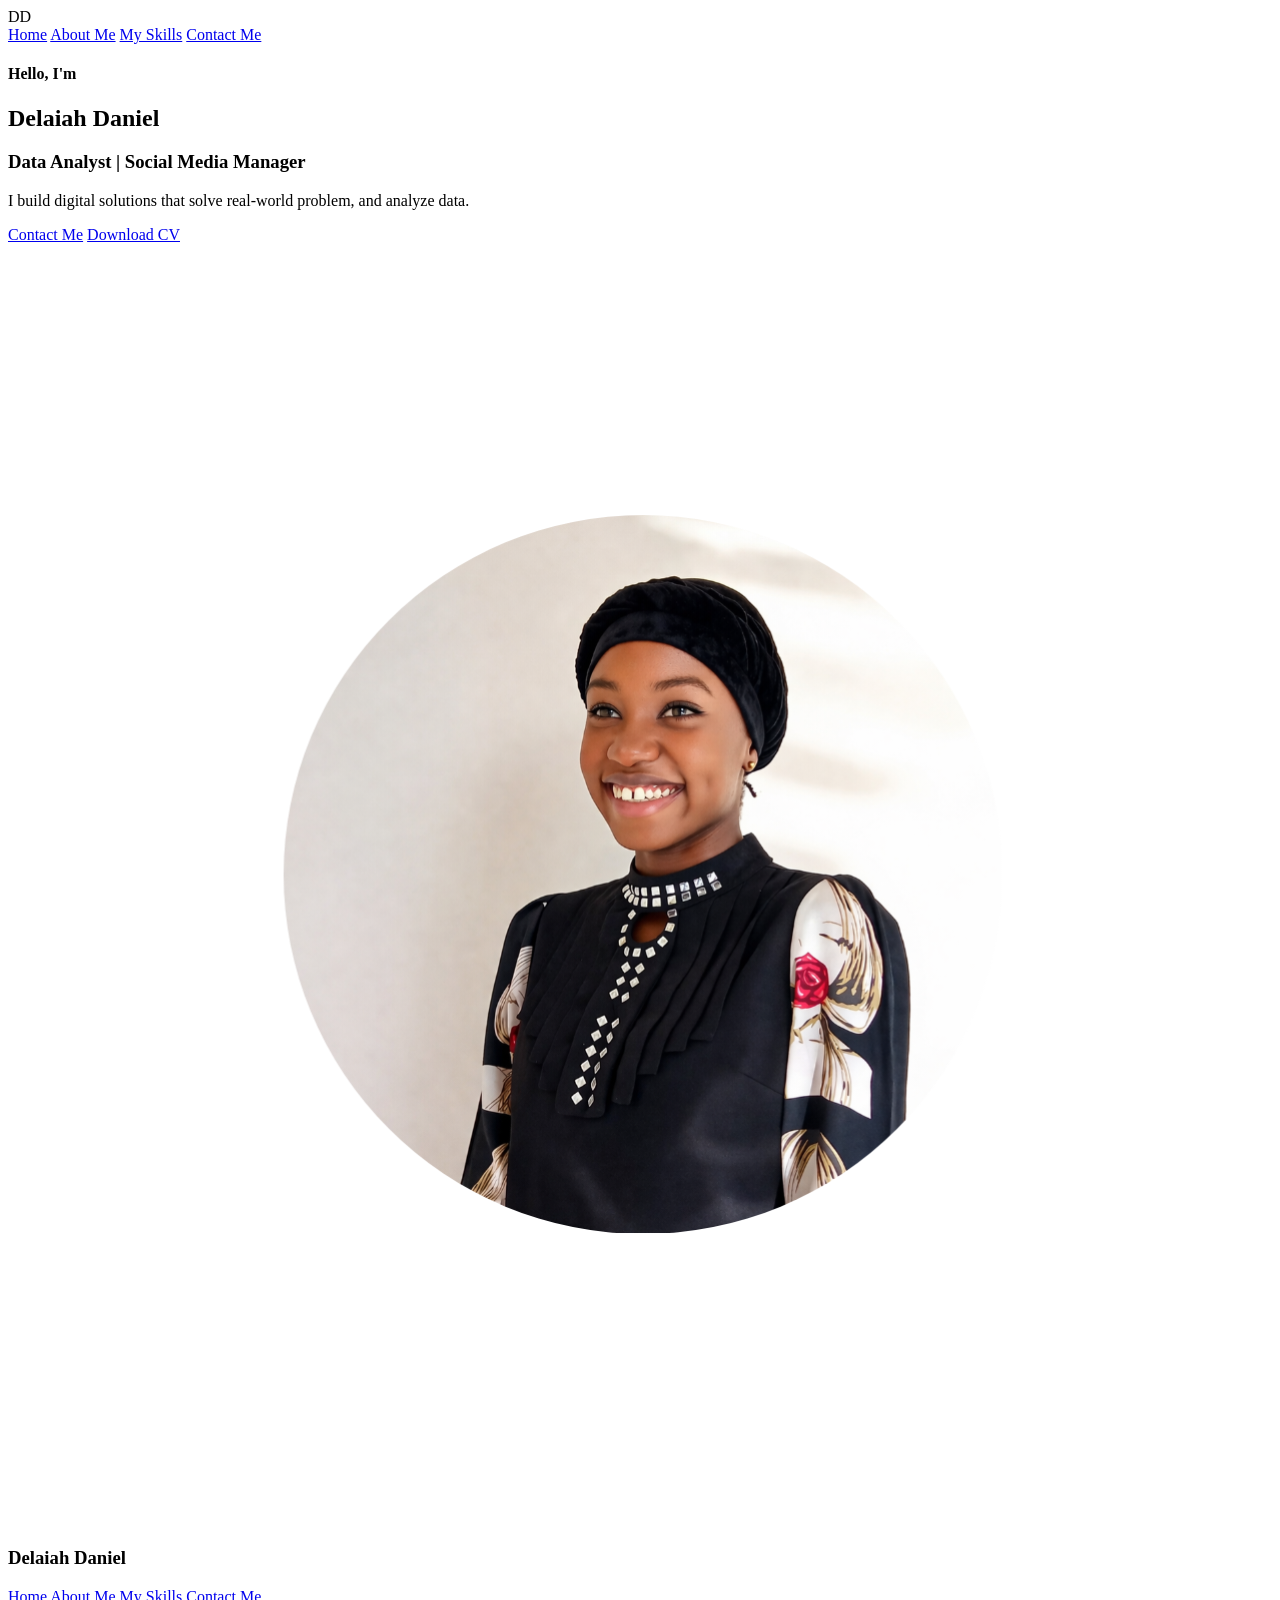
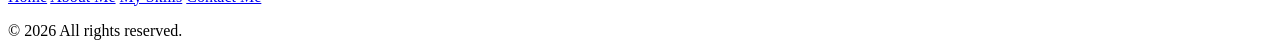
==== index.html @ 951c1f89 "Add files via upload" ====
<!DOCTYPE html>
<html lang="en">
<head>
    <meta charset="UTF-8">
    <meta name="viewport" content="width=device-width, initial-scale=1.0">
    <title>Deleeyah's Portfolio</title>
    <link rel="stylesheet" href="CSS/style.css">
    <link rel="preconnect" href="https://fonts.googleapis.com">

</head> 

<body>

    <header class="header">
        <div class="logo">DD</div>
        <nav class="de">
            <div class="nav_content">
            <a href="#"class="active">Home</a>
            <a href="About me.html">About Me</a>
            <a href="skills.html">My Skills</a>
            <a href="contact-me.html">Contact Me</a>
        </nav>
    </header>
    
    <!-- Hero Section-->

    <section class="hero">
        <div class="hero-text">
            <h4>Hello, I'm</h4>
            <h1>Delaiah Daniel</h1>
            <h3>Data Analyst | Social Media Manager</h3>
            
            <p class="intro">
            I build digital solutions that solve real-world problem, and analyze data.
            </p>

            <div class="buttons">
               <a href="contact-me.html" class="btn2">Contact Me</a>
               <a href="Resumè - DANIEL Delaiah" class="btn">Download CV</a>

            </div>

        </div>
        <div class="hero-image">
            <img src="Delaiah.png" alt="Profile Image">
        </div>

    </section>

   

    <footer>
        <h3>Delaiah Daniel</h3>
    <a href="#"class="active">Home</a>
    <a href="About me.html">About Me</a>
    <a href="skills.html">My Skills</a>
    <a href="contact-me.html">Contact Me</a>

        <p>&copy; 2026 All rights reserved.</p>
    </footer>
</body>
</html>
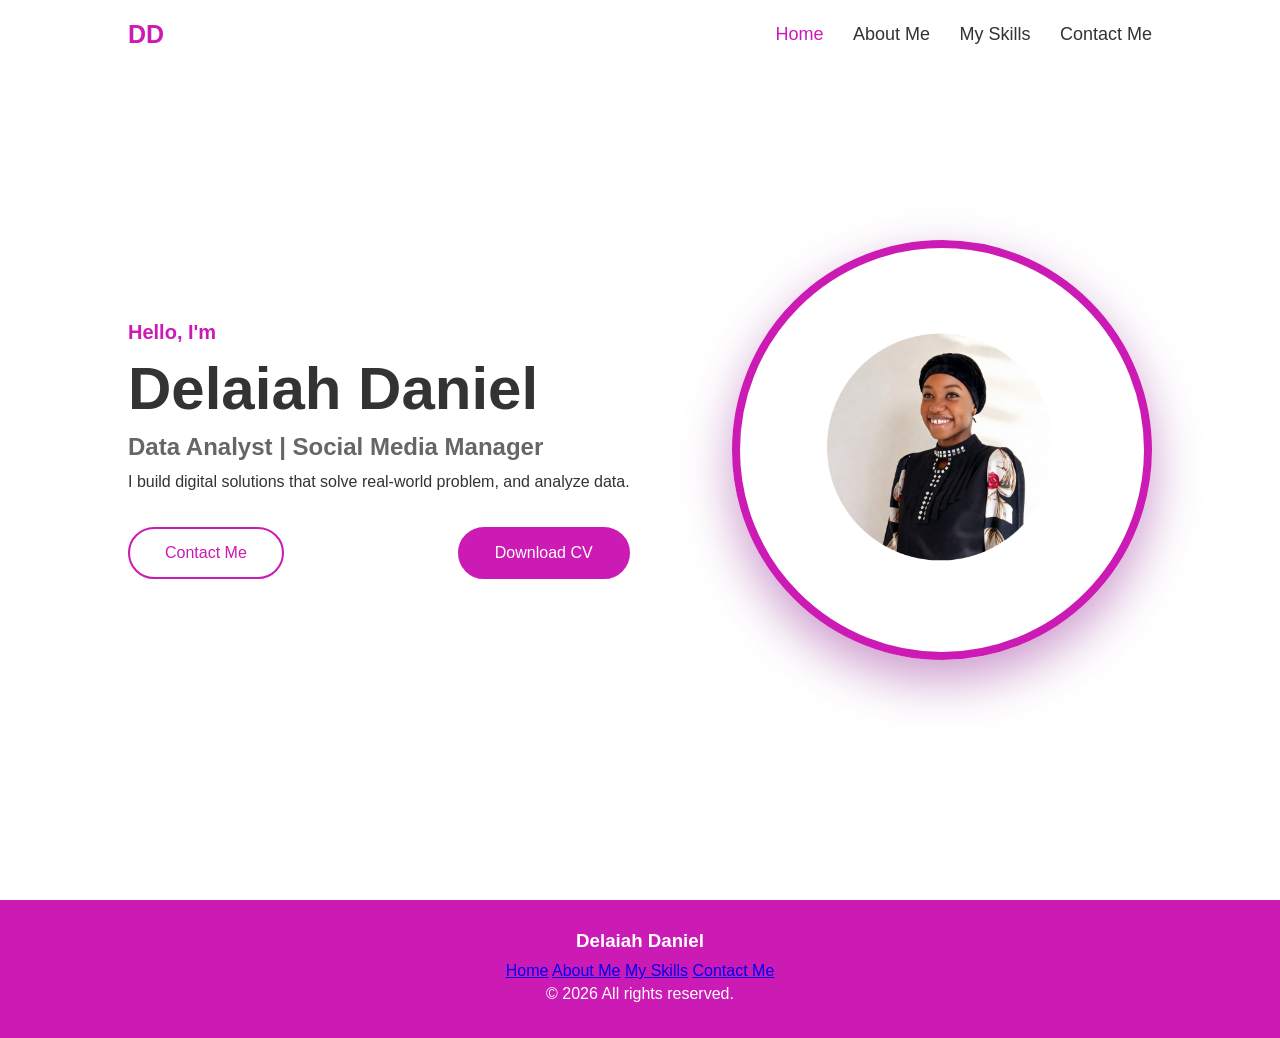
==== commit d27e6abb: "Fix HTML structure and update stylesheet link" ====
--- a/index.html
+++ b/index.html
@@ -4,7 +4,7 @@
     <meta charset="UTF-8">
     <meta name="viewport" content="width=device-width, initial-scale=1.0">
     <title>Deleeyah's Portfolio</title>
-    <link rel="stylesheet" href="CSS/style.css">
+    <link rel="stylesheet" href="style.css">
     <link rel="preconnect" href="https://fonts.googleapis.com">
 
 </head> 
@@ -59,4 +59,4 @@
         <p>&copy; 2026 All rights reserved.</p>
     </footer>
 </body>
-</html>+</html>
--- a/style.css
+++ b/style.css
@@ -0,0 +1,376 @@
+/*Google Font*/
+@import url('https://fonts.googleapis.com/css2?family=poppins:wght@300;400;500;600;700;800&display=swap');
+
+*{
+    margin: 0;
+    padding: 0;
+    box-sizing: border-box;
+    font-family:'Poppins',sans-serif;
+}
+
+body {
+    background:linear-gradient(135deg,#edaff3);
+    color: #333;
+}
+
+.header{
+    position: fixed;
+    top: 0;
+    left: 0;
+    width: 100%;
+    padding: 20px 10%;
+    background: white;
+    display: flex;
+    justify-content: space-between;
+    align-items: center;
+    z-index: 100;
+}
+
+.nav{
+    width: 100%;
+    display: flex;
+    justify-content: space-between;
+    align-items: center;
+    padding: 25px 10%;
+    background: none;
+    position: fixed;
+    top: 0;
+    box-shadow:none;
+}
+
+.logo{
+    color: #cc1ab4;
+    font-size: 25px;
+    font-weight: 600;
+    text-decoration: none;
+}
+
+nav ul{
+    display: flex;
+    list-style: none;
+    justify-content: space-between;
+}
+
+nav a{
+    margin-left: 25px;
+    align-items: center;
+    text-decoration: none;
+    color: #333;
+    font-weight: 500;
+    transition: 3s;
+    font-size: 18px;
+}
+
+nav a:hover,
+nav a.active {
+    color: #cc1ab4;
+   
+}
+.hero{
+    min-height: 100vh;
+    display: flex;
+    justify-content: space-between;
+    align-items: center;
+    padding: 120px 10%;
+}
+.hero-0text{
+    width: 50%;
+}
+
+.hero-text h4:first-child{
+    color:#cc1ab4;
+    font-size: 20px;
+    font-weight: 600;
+}
+
+.hero-text h1{
+    font-size: 60px;
+    margin: 10px 0;
+}
+
+.hero-text h3{
+    color:#666;
+    font-size: 24px;
+    margin-bottom: 20px;
+
+}
+
+.intro{
+    line-height: 1.8px;
+    margin-bottom: 45px;
+    color: 555;
+}
+
+.buttons{
+    display: flex;
+    justify-content: space-between;
+    gap: 20px;
+    
+}
+
+.btn{
+    text-decoration: none;
+    display: inline-flex;
+    overflow: hidden;
+    color: white;
+    border: 2px solid#cc1ab4;
+    padding: 15px 35px;
+    border-radius: 50px;
+    font-size: 16px;
+    font-weight: 500;
+    transition: 3s;
+    background-color: #cc1ab4;
+    justify-content: center;
+    align-items: center;
+}
+
+.btn:hover{
+    background: white;
+    color: #e848c0;
+}
+
+.btn2{
+    text-decoration: none;
+    display: inline;
+    color: #cc1ab4;
+    border: 2px solid#cc1ab4;
+    padding: 15px 35px;
+    border-radius: 50px;
+    transition: 3s;
+}
+
+.btn2:hover{
+    background: #cc1ab4;
+    color: white;
+}
+
+.hero-image{
+    width: 420px;
+    height: 420px;
+    border-radius: 50%;
+    overflow: hidden;
+    border: 8px solid #cc1ab4;
+    box-shadow: 0 20px 50px rgba(128,0,128,0.4);
+}
+
+.hero-image img{
+    width: 100% ;
+    height:100% ;
+    object-fit: cover;
+    align-items: center;
+}
+
+@media(max-width:900px){
+    .hero{
+        flex-direction: column-reverse;
+        text-align: center;
+        padding-top: 150px;
+    }
+
+    .hero-text{
+        width: 300px;
+        height: 300px;
+    }
+
+    .hero-text h1{
+        font-size: 42px;
+    }
+
+    nav{
+        flex-direction: column;
+        gap:15px;
+    }
+
+    nav ul{
+        margin-top: 20px;
+    }
+
+    nav ul li{
+        margin: 0.10px;
+    }
+
+    .buttons{
+        justify-content: center;
+    }
+}
+
+footer{
+    background: #cc1ab4;
+    color: white;
+    text-align: center;
+    padding: 30px;
+}
+
+footer h3{
+    margin-bottom: 10px;
+}
+
+footer p{
+    margin: 5px 0;
+}
+
+.home{
+    height: 100vh;
+    display: flex;
+    align-items: center;
+    padding: 0 10%;
+
+}
+
+.DD{
+    padding-left: 700px;
+    position: fixed;
+}
+
+/*ABOUT SECTION*/
+.about{
+    display: flex;
+    justify-content: space-between;
+    align-items: center;
+    padding: 100px 10%;
+    gap:60px;
+    background:linear-gradient(#ec7ed1);
+}
+
+.about h1{
+
+}
+
+.about-content{
+    flex: 1;
+}
+
+.about-content h4{
+    color: #cc1ab4;
+    font-size: 20px;
+    margin-bottom: 10px;
+}
+
+.download-btn{
+    display: inline-block;
+    margin-top: 30px;
+    background: #cc1ab4;
+    color:#fff;
+    padding: 14px 35px;
+    border-radius: 40px;
+    text-decoration: none;
+    font-weight: 600;
+    transition: 3s;
+}
+
+.download-btn:hover{
+    background: #ec7ed1;
+}
+
+.about-content{
+    flex: 1;
+}
+
+.section-title{
+    color: #cc1ab4;
+    font-weight: 600;
+    font-size: 16px;
+}
+
+.about-content h2{
+    font-size: 50px;
+    margin: 15px 0;
+    color: #111;
+}
+
+.about-content p{
+    color: #555;
+    line-height: 1.8;
+    margin-bottom: 35px;
+}
+
+.about-info{
+    display: grid;
+    grid-template-columns: repeat(2,1fr);
+    gap: 20px;
+    margin: 30px 0;
+}
+
+.info-boxes{
+    display: grid;
+    grid-template-columns: repeat(4,1fr);
+    gap: 15px;
+    margin-bottom: 35px;
+}
+
+.box{
+    background: #fff;
+    text-align: center;
+    padding: 25px;
+    border-radius: 12px;
+    box-shadow: 0 5px 15px rgba (128,0,128,0.4);  
+}
+
+.box i{
+    font-size: 28px;
+    color: #cc1ab4;
+    margin-bottom: 10px;
+}
+
+.box h4{
+    margin: 8px 0;
+}
+
+.box span{
+    color: #555;
+    font-weight: 600;
+}
+
+.skills-list{
+    display: flex;
+    justify-content: space-between;
+}
+
+.skills-list ul{
+    list-style: none;
+}
+
+.skills-list li{
+    margin: 15px 0;
+    color: #444;
+}
+
+.skills-list i{
+    color: #cc1ab4;
+    margin-right: 10px;
+}
+
+
+.info-boxes:hover{
+    transform: translateY(-5PX);
+    box-shadow: 0 10px 25px rgba(128,0,128,0.4);
+}
+
+.info-box h3{
+    color: #cc1ab4;
+    margin-bottom: 8px;
+}
+
+.info-box p{
+    margin: 0;
+}
+
+@media(max-width:991px){
+    .about{
+        flex-direction: column;
+    }
+}
+
+.info-boxes{
+    grid-template-columns: repeat(2,1fr);
+}
+
+.skills-list{
+    flex-direction: column;
+}
+
+.about-content{
+    text-align: center;
+}
+
+
